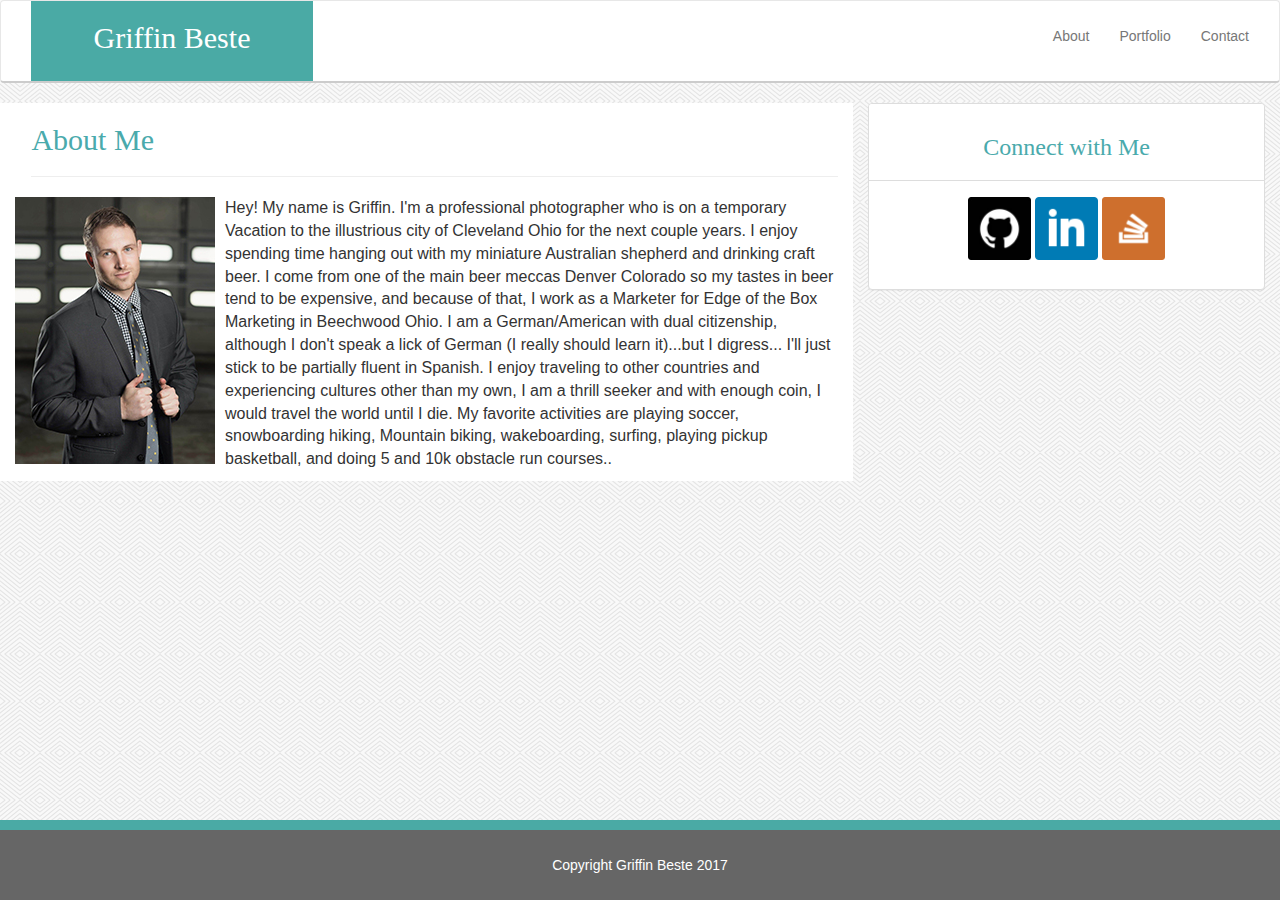
==== index.html @ 63dca992 "Wroking on changes to the file and determining how much media query to do" ====
<!doctype html>
<html>
<head>
<title>Homepage - Griffin Beste Portfolio</title>
<!-- Latest compiled and minified CSS -->
<!--<link rel="stylesheet" href="assets/css/normalize.css" type="text/css">-->
<link rel="stylesheet" href="https://maxcdn.bootstrapcdn.com/bootstrap/3.3.7/css/bootstrap.min.css" integrity="sha384-BVYiiSIFeK1dGmJRAkycuHAHRg32OmUcww7on3RYdg4Va+PmSTsz/K68vbdEjh4u" crossorigin="anonymous">
<meta name="viewport" content="width=device-width, initial-scale=1.0">
<link rel="stylesheet" href="assets/css/stylebs.css" type="text/css">
</head>
<body>
<!--Header Content-->
<div id="wrap">
<nav class="navbar navbar-default">
  <div class="container-fluid">
   <div class="pull-left col-xs-12 col-sm-3 col-md-3 col-lrg-3 col-xl-3">
    <!-- Brand and toggle get grouped for better mobile display -->
    <div class="navbar-header">
	<h2>Griffin Beste</h2>
    </div>
	</div>
    <!-- Collect the nav links, forms, and other content for toggling -->
    <div class=" col-sm-9 col-md-9 col-lrg-9 col-xl-9" >
      <ul class="nav navbar-nav navbar-right ">
       
	   <li><a href="#index.html">About</a></li>
	   <li><a href="#portfolio.html">Portfolio</a></li>
	   <li><a href="#contact.html">Contact</a></li>
      </ul>
    </div><!-- /.navbar-collapse -->
  </div><!-- /.container-fluid -->
</nav>
<!--Main Content and Biography-->
 	<section class="container-fluid">
 	<div class="row">
	 		<div class="pull-left col-xs-12 col-sm-12 col-md-8 col-lrg-8 col-xl-8 MainContent">
	 			<h2>About Me</h2>
	 				<hr>
					<img src="assets/images/headshot.jpg" class=" img img-responsive pull-left">
						<p class="text">Hey! My name is Griffin. I'm a professional photographer who is on a temporary Vacation to the illustrious city of Cleveland Ohio for the next couple years.
						I enjoy spending time hanging out with my miniature Australian shepherd and drinking craft beer. I come from one of the main beer meccas Denver Colorado so my tastes in beer tend to be expensive, and because of that, I work as a Marketer for Edge of the Box Marketing in Beechwood Ohio.
						I am a German/American with dual citizenship, although I don't speak a lick of German (I really should learn it)...but I digress... I'll just stick to be partially fluent in Spanish. I enjoy traveling to other countries and experiencing cultures other than my own, I am a thrill seeker and with enough coin, I would travel the world until I die. My favorite activities are playing soccer, snowboarding hiking, Mountain biking, wakeboarding, surfing, playing pickup basketball, and doing 5 and 10k obstacle run courses..</p>
					</div>
			<div class="container-fluid col-xs-12 col-sm-12 col-md-4 col-lrg-12">
				<div class="panel panel-default aside noborder">
  					<div class="panel-heading ">
    					<h3>Connect with Me</h3>
  					</div>
					<div class="panel-body ">
						<img src="assets/images/if_github-square-social-media_764894.png" class="glyphicon img-responsive">
						<img src="assets/images/if_square-linkedin_317725.png" class="glyphicon" >
						<img src="assets/images/if_stackoverflow-square-social-media_764927.png" class="glyphicon">
					</div>
			</div>
</div>
</div>
</section>

<!--Footer and Copy-->
	   <div id="push"></div>
	</div> <!--- Closed Wrap id ---->
		<div id="footer">
		  <div class="container-fluid">
			<p>Copyright Griffin Beste 2017</p>
		  </div>
		</div>

</body>
</html>
---- assets/css/stylebs.css ----
/*Global Adjustments*/

		 html,
			  body {
				height: 100%;
				background: url(../images/whirlpool.png);
				font-family: "Arial", Hevletica Neue, Helvetica, sans-serif;
			  }

				h1, h2, h3 {
					font-family:"Georgia", Times, Times New Roman, serif;
					color:#4aaaac;
				}
		
/*Navbar*/
			.navbar {
				background-color: #fff;
				border-bottom: 2px solid #ccc
			}
			li {
				margin-top: 10px;
			}
			
			div.navbar-header {
						text-align: center;
						text-decoration: none;
						background-color: #4aaaa5;
						max-height:50px;
						min-height:80px;
						width:100%;
					}
				.navbar-header h2 {
						color:#fff;
					}


/*Main Container 	*/
		
		.MainContent{
		background-color:#fff;
		font-size:16px;
		}
		
		.img {
			font-size:18px;
			margin-right:10px;
		}
		
		.MainContent h2, hr {
		margin-left: 2%;
		
		}
		
		.aside {
			background-color: #fff;
			text-align: center;
		}
		.aside img {
			margin-bottom: 4%;
		}
		
		
/*		works until 991px*/

		.panel  { 
    		margin-top: 0px;
			}
			
	.panel-default>.panel-heading {
     background-color: #fff; 
	}
	
	.glyphicon {
	height:"";
	width:7vh;
	display: inline-block;
	}
	
	/* FOOTER*/
		  #wrap {
			min-height: 100%;
			height: auto !important;
			height: 100%;
			/* Negative indent footer by it's height */
			margin: 0 auto -80px;
		  }


		  #push,
		  #footer {
			height: 80px;
		  }
		  #footer {
			background-color: #666;
			text-align: center;
			color:#fff;
			border-top:10px solid #4aaaa5;
		  }
		  #footer p{
		  margin-top: 2%;

		  }
		  
		  
	
@media screen and (max-width: 640px) {
  ul {
	   display:none;
	   } 
	  
	.panel  { 
    		margin-top: 10px;
			}
   
}
	


       
@media screen and (max-width: 768px) and (min-width:639px) {
       
	   ul {
	   display:none;
	   } 
	   .panel  { 
    		margin-top: 10px;
			}
		
		#footer {
          margin-left: -20px;
          margin-right: -20px;
          padding-left: 20px;
          padding-right: 20px;
        }
      }
	  
@media screen and (max-width: 980px) and (min-width:769px) {
      
        
      }
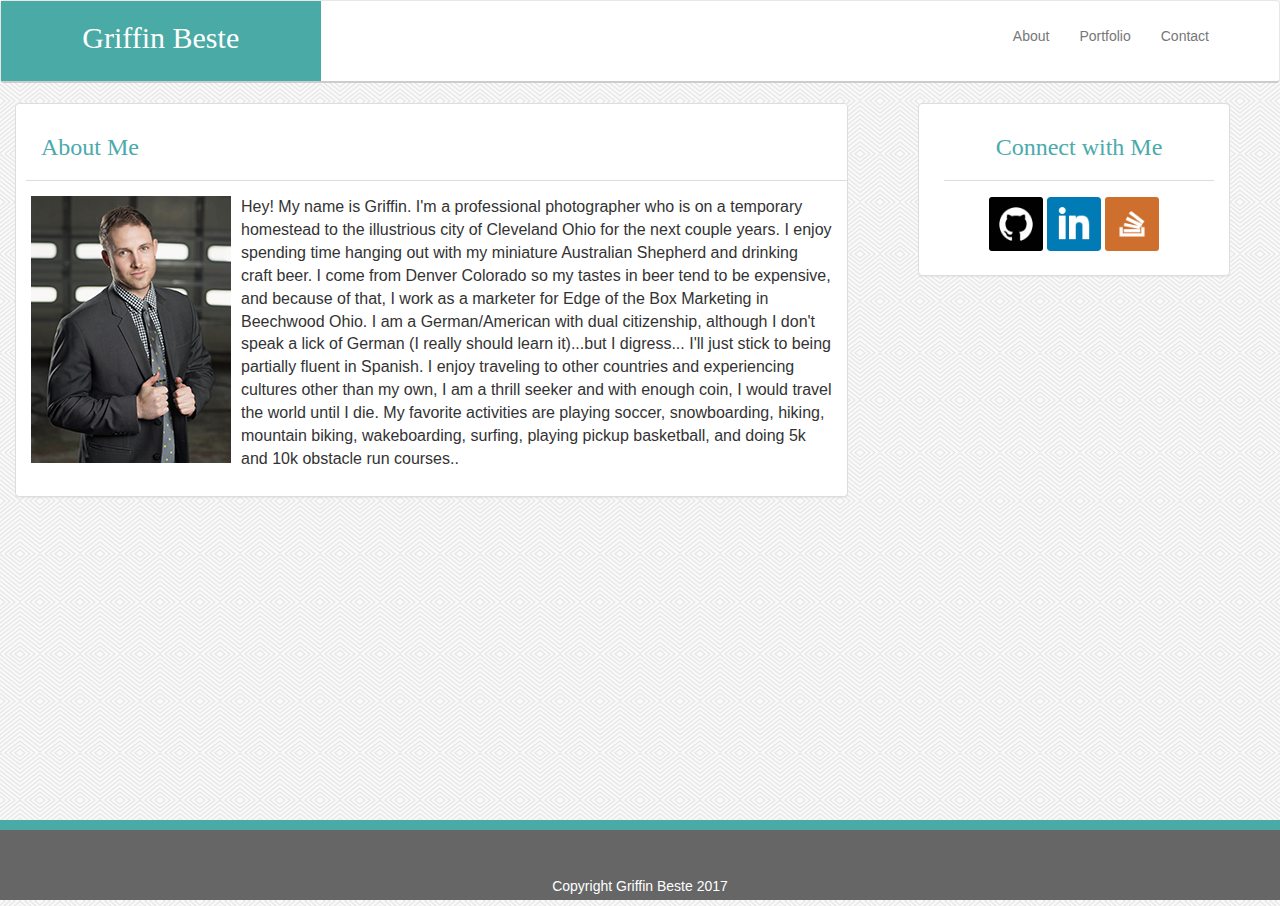
==== commit 5dca8b85: "boostrap changes done, all thats left is to adjust nav bar again  and make code cleaner" ====
--- a/index.html
+++ b/index.html
@@ -13,54 +13,56 @@
 <div id="wrap">
 <nav class="navbar navbar-default">
   <div class="container-fluid">
-   <div class="pull-left col-xs-12 col-sm-3 col-md-3 col-lrg-3 col-xl-3">
+  <div class="row">
+   <div class="pull-left col-xs-12 col-sm-12 col-md-3">
     <!-- Brand and toggle get grouped for better mobile display -->
     <div class="navbar-header">
 	<h2>Griffin Beste</h2>
     </div>
 	</div>
     <!-- Collect the nav links, forms, and other content for toggling -->
-    <div class=" col-sm-9 col-md-9 col-lrg-9 col-xl-9" >
-      <ul class="nav navbar-nav navbar-right ">
-       
+    <div >
+      <ul class="nav navbar-nav navbar-right">
 	   <li><a href="#index.html">About</a></li>
 	   <li><a href="#portfolio.html">Portfolio</a></li>
 	   <li><a href="#contact.html">Contact</a></li>
       </ul>
     </div><!-- /.navbar-collapse -->
+	</div>
   </div><!-- /.container-fluid -->
 </nav>
 <!--Main Content and Biography-->
  	<section class="container-fluid">
- 	<div class="row">
-	 		<div class="pull-left col-xs-12 col-sm-12 col-md-8 col-lrg-8 col-xl-8 MainContent">
-	 			<h2>About Me</h2>
-	 				<hr>
+	 		<div class=" panel panel-default pull-left col-xs-12 col-sm-12 col-md-8 MainContent">
+	 		<div class="panel-heading">
+	 			<h3>About Me</h3>
+				</div>
+					<div class="panel-body">
 					<img src="assets/images/headshot.jpg" class=" img img-responsive pull-left">
-						<p class="text">Hey! My name is Griffin. I'm a professional photographer who is on a temporary Vacation to the illustrious city of Cleveland Ohio for the next couple years.
-						I enjoy spending time hanging out with my miniature Australian shepherd and drinking craft beer. I come from one of the main beer meccas Denver Colorado so my tastes in beer tend to be expensive, and because of that, I work as a Marketer for Edge of the Box Marketing in Beechwood Ohio.
-						I am a German/American with dual citizenship, although I don't speak a lick of German (I really should learn it)...but I digress... I'll just stick to be partially fluent in Spanish. I enjoy traveling to other countries and experiencing cultures other than my own, I am a thrill seeker and with enough coin, I would travel the world until I die. My favorite activities are playing soccer, snowboarding hiking, Mountain biking, wakeboarding, surfing, playing pickup basketball, and doing 5 and 10k obstacle run courses..</p>
+						<p class="text">Hey! My name is Griffin. I'm a professional photographer who is on a temporary homestead to the illustrious city of Cleveland Ohio for the next couple years. I enjoy spending time hanging out with my miniature Australian Shepherd and drinking craft beer. I come from Denver Colorado so my tastes in beer tend to be expensive, and because of that, I work as a marketer for Edge of the Box Marketing in Beechwood Ohio.
+						I am a German/American with dual citizenship, although I don't speak a lick of German (I really should learn it)...but I digress... I'll just stick to being partially fluent in Spanish. I enjoy traveling to other countries and experiencing cultures other than my own, I am a thrill seeker and with enough coin, I would travel the world until I die. My favorite activities are playing soccer, snowboarding, hiking, mountain biking, wakeboarding, surfing, playing pickup basketball, and doing 5k and 10k obstacle run courses..</p>
 					</div>
-			<div class="container-fluid col-xs-12 col-sm-12 col-md-4 col-lrg-12">
-				<div class="panel panel-default aside noborder">
-  					<div class="panel-heading ">
+					</div>
+			<div class="sidebar container-fluid col-xs-12 col-sm-12 col-md-4">
+				<div class="panel panel-default aside noborder col-md-offset-2 col-md-9">
+  					<div class="panel-heading">
     					<h3>Connect with Me</h3>
   					</div>
-					<div class="panel-body ">
+					<div class="panel-body">
 						<img src="assets/images/if_github-square-social-media_764894.png" class="glyphicon img-responsive">
 						<img src="assets/images/if_square-linkedin_317725.png" class="glyphicon" >
 						<img src="assets/images/if_stackoverflow-square-social-media_764927.png" class="glyphicon">
 					</div>
 			</div>
 </div>
-</div>
+
 </section>
 
 <!--Footer and Copy-->
 	   <div id="push"></div>
 	</div> <!--- Closed Wrap id ---->
 		<div id="footer">
-		  <div class="container-fluid">
+		  <div class="container">
 			<p>Copyright Griffin Beste 2017</p>
 		  </div>
 		</div>
--- a/assets/css/stylebs.css
+++ b/assets/css/stylebs.css
@@ -11,8 +11,10 @@
 					font-family:"Georgia", Times, Times New Roman, serif;
 					color:#4aaaac;
 				}
-		
+				
 /*Navbar*/
+
+
 			.navbar {
 				background-color: #fff;
 				border-bottom: 2px solid #ccc
@@ -25,9 +27,10 @@
 						text-align: center;
 						text-decoration: none;
 						background-color: #4aaaa5;
-						max-height:50px;
+						max-height:90px;
 						min-height:80px;
 						width:100%;
+						min-width:250px;
 					}
 				.navbar-header h2 {
 						color:#fff;
@@ -60,19 +63,22 @@
 		}
 		
 		
-/*		works until 991px*/
 
 		.panel  { 
     		margin-top: 0px;
 			}
 			
 	.panel-default>.panel-heading {
-     background-color: #fff; 
+     background-color: #fff;
+	 margin-left:10px;
+	}
+	.navbar-right{
+	padding-right:70px;
 	}
 	
 	.glyphicon {
 	height:"";
-	width:7vh;
+	width:6vh;
 	display: inline-block;
 	}
 	
@@ -97,31 +103,117 @@
 			border-top:10px solid #4aaaa5;
 		  }
 		  #footer p{
-		  margin-top: 2%;
-
+		  margin-top: 4%;
+
+		  }
+		  .pull-left, .col-xs-12, .col-sm-4, .col-sm-3, .col-md-3 {
+		  padding-left: 0px;
+		  padding-right: 0px;
+		  }
+		  .navbar-header{
+		  margin-left:0px;
 		  }
 		  
 		  
 	
 @media screen and (max-width: 640px) {
-  ul {
-	   display:none;
-	   } 
 	  
 	.panel  { 
     		margin-top: 10px;
 			}
+			
+			  .glyphicon {
+				height:"";
+				width:6vh;
+				display: inline-block;
+				}
    
-}
-	
-
-
+.navbar-right{
+	padding-left:48%;
+	padding-top:5%;
+	align-content:center;
+	}
+	}
+/*Form 	*/
+
+.btn-default {
+    color: #fff;
+	font-size:18px;
+    background-color: #4aaaac;
+    border-color: #ccc;
+}
+
+label {
+font-family:"Georgia", Times, Times New Roman, serif;
+color:#777;
+}
+.work {
+  position: relative;
+  float: left;
+  width:40%;
+  margin: 5px 25px;
+  overflow: auto;
+}
+.work:nth-child(even) {
+  margin-right: 40px;
+}
+.work img {
+  width: 100%;
+  border: 0 none;
+  opacity: 0.8;
+}
+.work h3 {
+  position: absolute;
+  bottom: 20px;
+  width: 100%;
+  padding: 15px;
+  margin-bottom: 0;
+  font-weight: 300;
+  line-height: 30px;
+  color: #fff;
+  text-align: center;
+  background: #4aaaa5;
+  border-bottom: 0;
+}
        
-@media screen and (max-width: 768px) and (min-width:639px) {
+
+@media screen and (max-width: 992px) and (min-width:769px) {
+      
+	  
+	  .navbar-right{
+
+	align-content:center;
+	}
+	  
+	  .glyphicon {
+	height:"";
+	width:6vh;
+	display: inline-block;
+	}
+        
+	.navbar-right{
+	margin-top:-10px;
+	margin-right:29.5%;
+	}
+	
+	
+.work {
+  position: relative;
+  float: left;
+  width:30%;
+  margin: 1px 5px;
+  overflow: auto;
+  }
+
+.work img {
+  width: 100%;
+  border: 0 none;
+  opacity: 0.8;
+}
+      }	  
+@media screen and (max-width: 768px) and (min-width:539px) {
        
-	   ul {
-	   display:none;
-	   } 
+	   
 	   .panel  { 
     		margin-top: 10px;
 			}
@@ -132,9 +224,30 @@
           padding-left: 20px;
           padding-right: 20px;
         }
-      }
-	  
-@media screen and (max-width: 980px) and (min-width:769px) {
+		  .glyphicon {
+			height:"";
+			width:6vh;
+			display: inline-block;
+			}
+			
       
-        
-      }	  
+	  .panel  { 
+    		margin-top: 0px;
+			}
+.navbar-right{
+	padding-left:48%;
+	padding-top:5%;
+	align-content:center;
+	}
+	
+	.work {
+  position: relative;
+  float: left;
+  width:100%;
+  margin: 1px 0 20px;
+  overflow: auto;
+  align-items: center;
+  }
+
+
+}